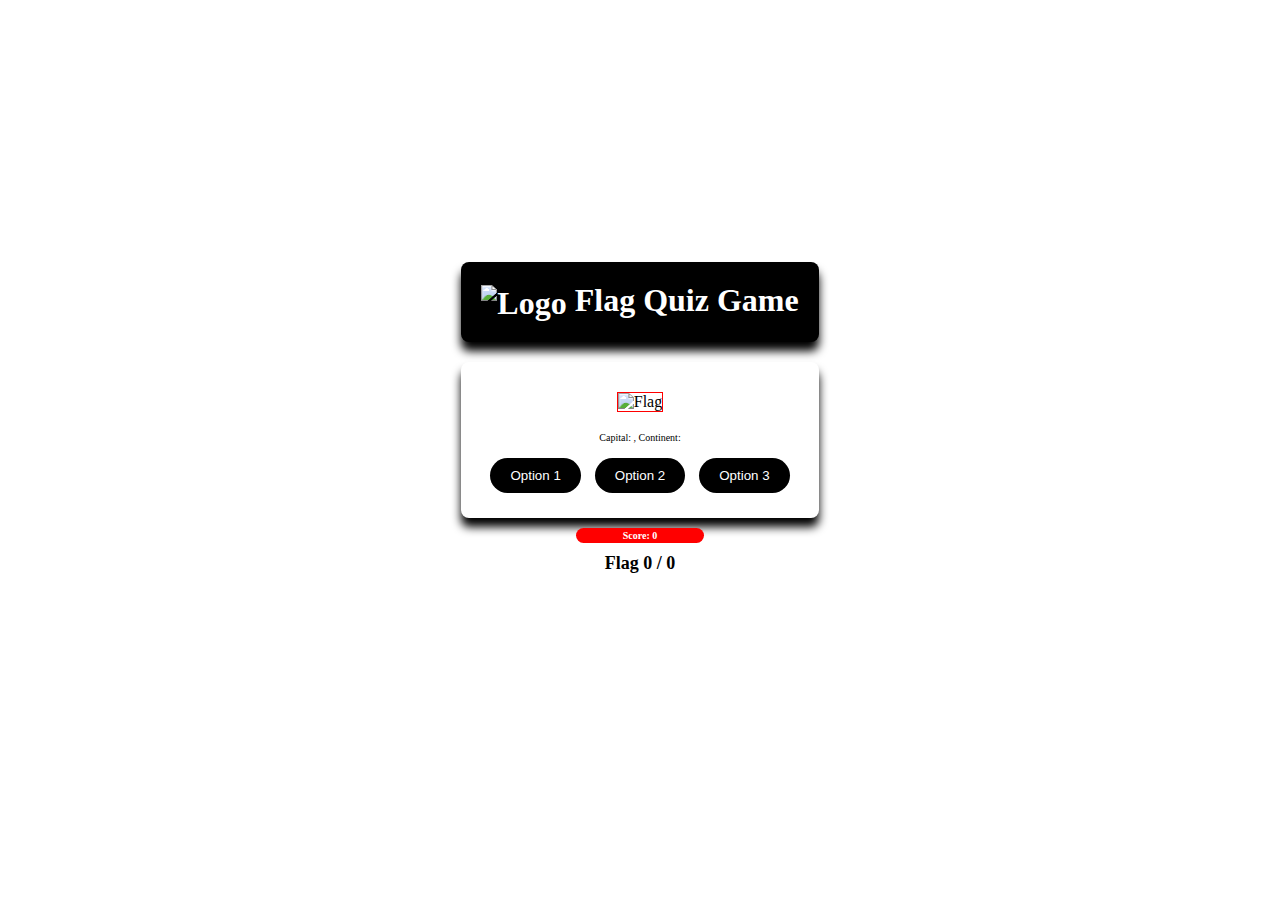
==== index.html @ c3d539a1 "Completed the CSS Styling of the game" ====
<!DOCTYPE html>
<html lang="en">

<head>
    <meta charset="UTF-8">
    <meta name="X-UA-Compatible" content="IE-EDGE">
    <meta name="description" content="Quiz game using html, css, javascript">
    <meta name="keywords" content="quiz, html, css, javascript">
    <meta name="viewport" content="width=device-width, initial-scale=1.0">
    <title>Flag Quiz Game</title>
    <link rel="stylesheet" href="styles.css">
</head>

<body oncontextmenu="return false">
    <div class="container">
        <div class="header">
            <h1>
                <img src="Logo.png" alt="Logo" style="width: 50px; height: auto; vertical-align: middle">
                Flag Quiz Game
            </h1>
        </div>
        <div class="game-container">
            <div class="flag-container">
                <img id="flag" src="" alt="Flag">
            </div>
            <div id="hint">Capital: , Continent: </div>
            <button class="option" onclick="checkAnswer(this)">Option 1</button>
            <button class="option" onclick="checkAnswer(this)">Option 2</button>
            <button class="option" onclick="checkAnswer(this)">Option 3</button>
        </div>

        <div id="score">Score: 0</div>
        <div id="total-flags">Flag 0 / 0</div>
        <div class="message"></div>
        <button id="play-again" onclick="playAgain()" style="display: none;">
            <img src="Restart Button.png" alt="Play Again" width="40px">
        </button>
    </div>
    <script src="script.js"></script>
</body>

</html>
---- styles.css ----
*{
    margin: auto;
    padding: 0;
    box-sizing: border-box;
}

body{
    background-color: white;
    position: relative;
    min-height: 100vh;
    font-weight: normal;
    margin: 0;
    padding: 0;
    display: flex;
    justify-content: center;
    align-items: center;
}

.header{
    background-color: black;
    color: white;
    border-radius: 8px;
    padding: 20px;
    text-align: center;
    box-shadow: 0px 9px 10px black;
    margin-top: 20px;
    margin-bottom: 20px;
}

.container{
    text-align: center;
    margin: 5%;
    margin-top: -10px;
}

.game-container{
    border-radius: 8px;
    padding: 20px;
    text-align: center;
    box-shadow: 0px 9px 10px black;
    max-width: none;
    width: 100%;
}

#flag{
    margin: 0;
    text-align: center;
    max-width: 300px;
    max-height: auto;
    border: 1px solid red;
    margin: 10px 0;
}

#hint{
    font-size: 10px;
    margin: 10px;
}

#score{
    font-size: 10px;
    font-weight: bold;
    margin: 10px 32%;
    color: white;
    background: red;
    border-radius: 8px;
    padding: 2px 0;
}

#total-flags{
    font-size: 18px;
    font-weight: bold;
    margin: 10px 0;
}

.option{
    background-color: black;
    color: white;
    border: none;
    border-radius: 50px;
    padding: 10px 20px;
    margin: 5px;
    cursor: pointer;
    transition: 0.2s ease;
}

.option.hover{
    transform: scale(0.9);
    background-color: red;
}

#play-again{
    cursor: pointer;
    width: 40px;
    border: none;
    background-color: transparent;
    display: block;
    margin: 0 auto;
    transition: 0.2s ease;
}

#play-again{
    transform: scale(1.2);
    background-color: red;
}

.message.correct{
    color: green;
    font-weight: bold;
}

.message.wrong{
    color: red;
    font-weight: bold;
}
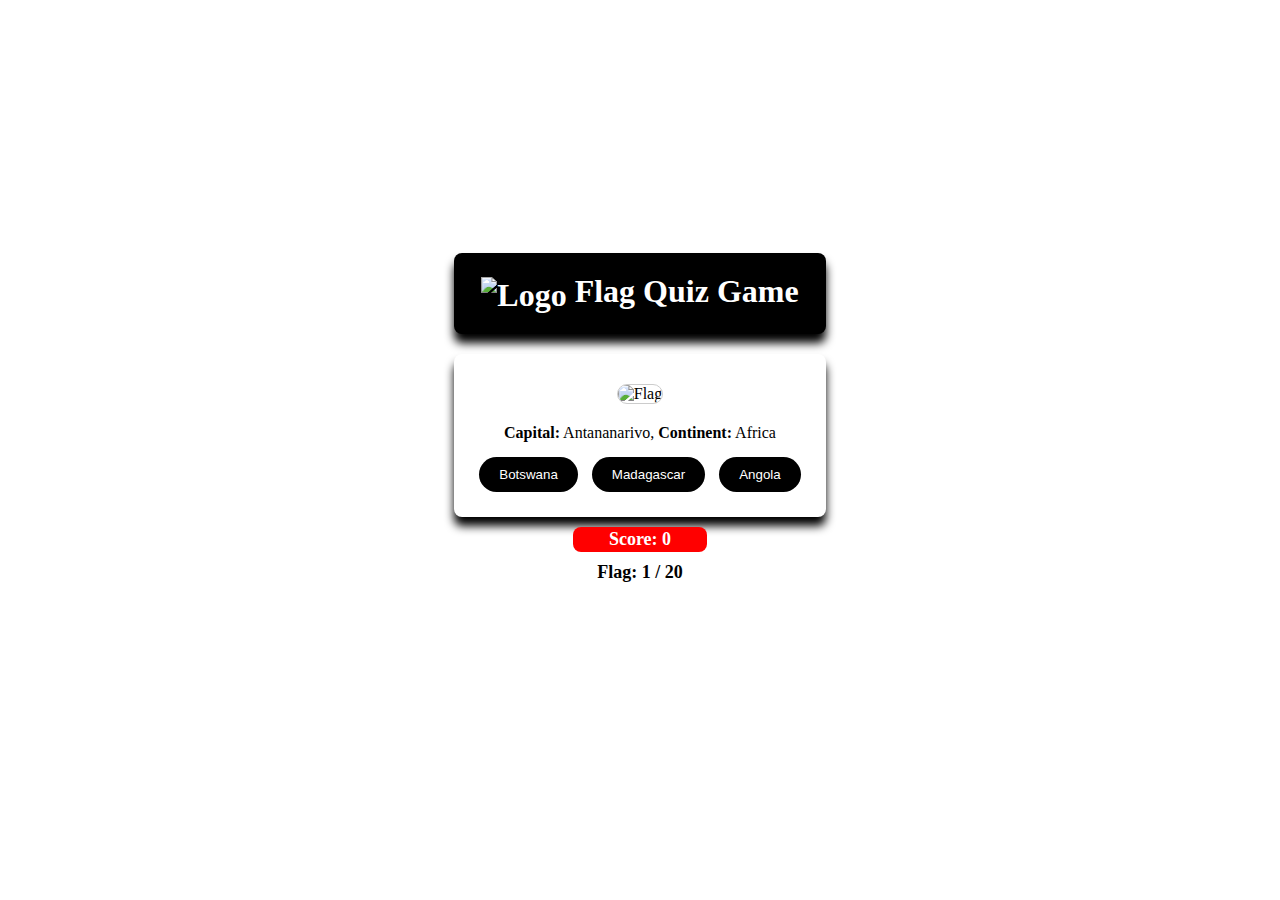
==== commit fe9dbe79: "Debugged shuffledFlag and endGame function" ====
--- a/index.html
+++ b/index.html
@@ -24,16 +24,18 @@
                 <img id="flag" src="" alt="Flag">
             </div>
             <div id="hint">Capital: , Continent: </div>
-            <button class="option" onclick="checkAnswer(this)">Option 1</button>
-            <button class="option" onclick="checkAnswer(this)">Option 2</button>
-            <button class="option" onclick="checkAnswer(this)">Option 3</button>
+            <div class="button_container">
+                <button class="option" onclick="checkAnswer(this)">Option 1</button>
+                <button class="option" onclick="checkAnswer(this)">Option 2</button>
+                <button class="option" onclick="checkAnswer(this)">Option 3</button>
+            </div>
         </div>
 
         <div id="score">Score: 0</div>
         <div id="total-flags">Flag 0 / 0</div>
         <div class="message"></div>
         <button id="play-again" onclick="playAgain()" style="display: none;">
-            <img src="Restart Button.png" alt="Play Again" width="40px">
+            <img src="Restart.png" alt="Play Again" width="40px" height="40px">
         </button>
     </div>
     <script src="script.js"></script>
--- a/styles.css
+++ b/styles.css
@@ -1,5 +1,5 @@
 *{
-    margin: auto;
+    margin: 0;
     padding: 0;
     box-sizing: border-box;
 }
@@ -43,21 +43,22 @@
 }
 
 #flag{
-    margin: 0;
+    margin: 0 auto;
     text-align: center;
     max-width: 300px;
     max-height: auto;
-    border: 1px solid red;
+    border: 1px solid #ccc;
+    border-radius: 10px;
     margin: 10px 0;
 }
 
 #hint{
-    font-size: 10px;
+    font-size: 16px;
     margin: 10px;
 }
 
 #score{
-    font-size: 10px;
+    font-size: 18px;
     font-weight: bold;
     margin: 10px 32%;
     color: white;
@@ -80,10 +81,10 @@
     padding: 10px 20px;
     margin: 5px;
     cursor: pointer;
-    transition: 0.2s ease;
+    transition: transform 0.2s ease;
 }
 
-.option.hover{
+.option:hover{
     transform: scale(0.9);
     background-color: red;
 }
@@ -95,12 +96,11 @@
     background-color: transparent;
     display: block;
     margin: 0 auto;
-    transition: 0.2s ease;
+    transition: transform 0.2s ease;
 }
 
 #play-again{
     transform: scale(1.2);
-    background-color: red;
 }
 
 .message.correct{
@@ -111,4 +111,16 @@
 .message.wrong{
     color: red;
     font-weight: bold;
+}
+
+.flag-container {
+    display: flex;
+    justify-content: center;
+    align-items: center;
+}
+
+.button_container {
+    display: flex;
+    justify-content: center;
+    align-items: center;
 }